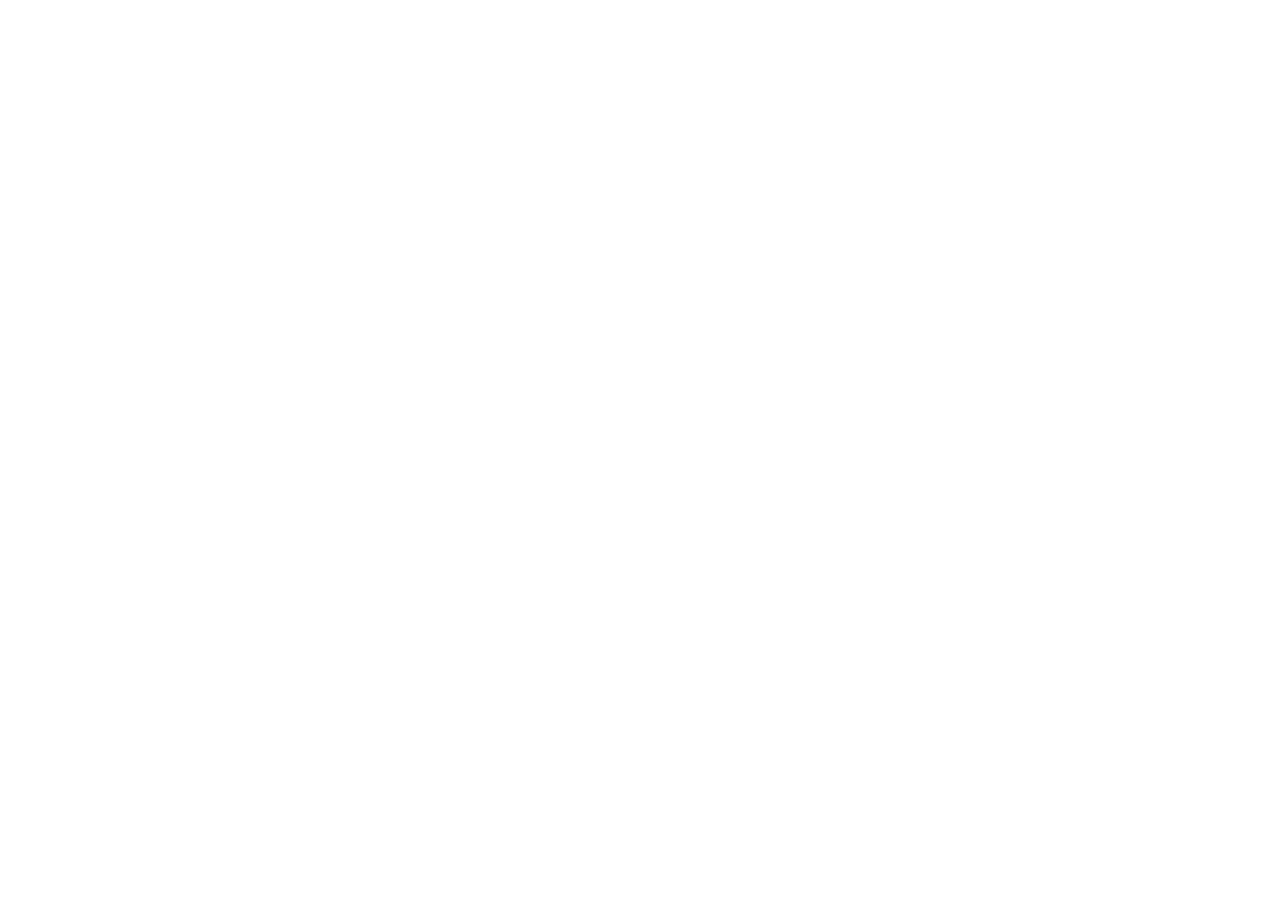
==== home.html @ 6cd37fa1 "first commit" ====
<!DOCTYPE html>
<html lang="en">

<head>
  <meta charset="UTF-8">
  <meta name="viewport"
        content="width=device-width, initial-scale=1.0">
  <meta http-equiv="X-UA-Compatible"
        content="ie=edge">
  <title>Instagram</title>
</head>

<body>
  <header>
    <div class="logo"></div>
    <div class="search"></div>
    <nav></nav>
  </header>
  <article>
    <section class="post"></section>
    <div class="suggestions"></div>
  </article>
  <aside></aside>
</body>

</html>
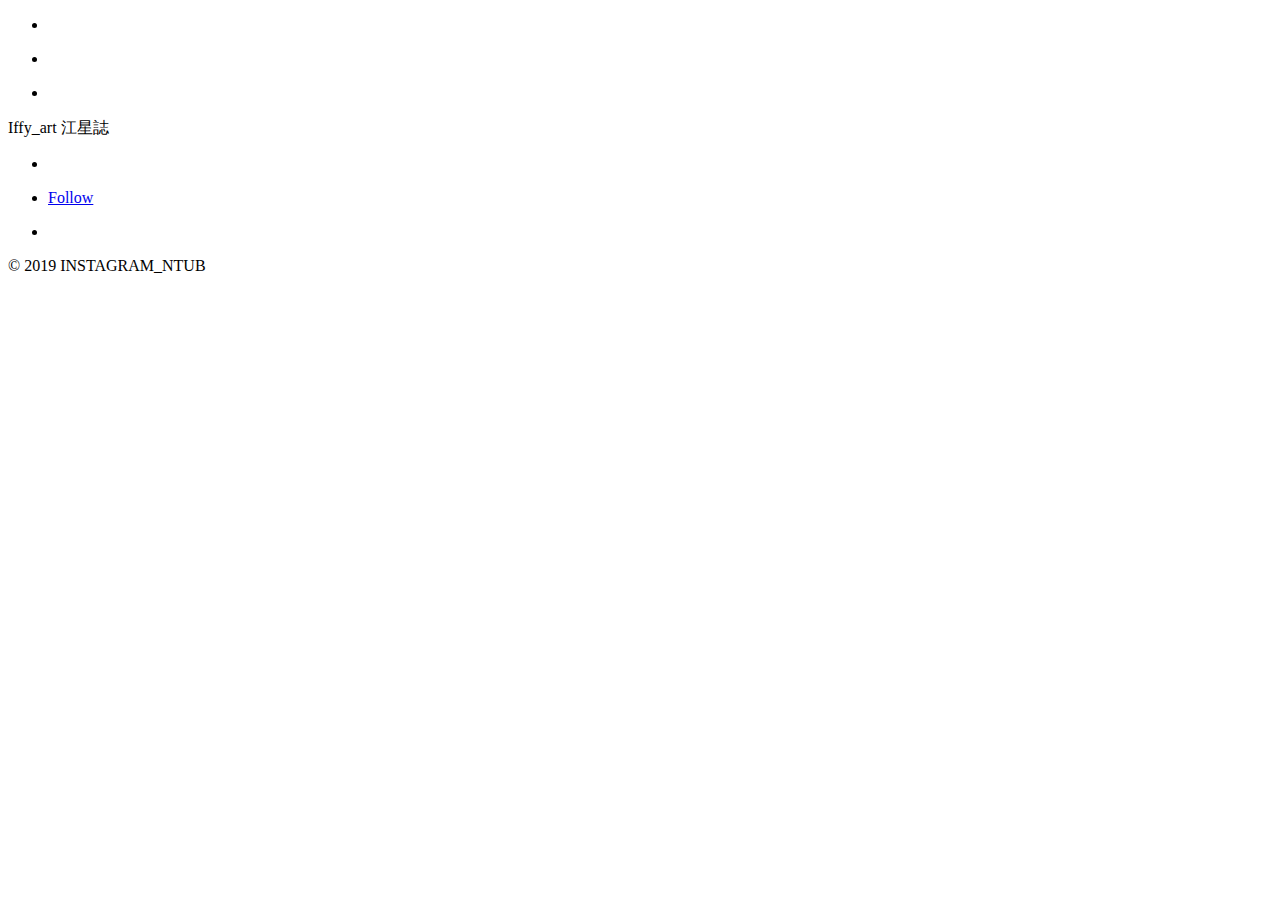
==== commit 1842a2fe: "feat: home layout" ====
--- a/home.html
+++ b/home.html
@@ -8,6 +8,8 @@
   <meta http-equiv="X-UA-Compatible"
         content="ie=edge">
   <title>Instagram</title>
+  <link href="https://fonts.googleapis.com/icon?family=Material+Icons"
+        rel="stylesheet">
 </head>
 
 <body>
@@ -17,10 +19,118 @@
     <nav></nav>
   </header>
   <article>
-    <section class="post"></section>
-    <div class="suggestions"></div>
+    <section class="post">
+      <div class="header">
+        <div class="avatar"></div>
+        <div class="information">
+          <div class="name"></div>
+          <div class="location"></div>
+        </div>
+      </div>
+      <div class="media"></div>
+      <div class="content">
+        <div class="action">
+          <div class="left">
+            <span class="like"></span>
+            <span class="chat"></span>
+          </div>
+          <div class="right">
+            <span class="mark"></span>
+          </div>
+        </div>
+        <div class="chat-box">
+          <ul>
+            <li class="header">
+              <div class="name"></div>
+              <div class="chat-content"></div>
+              <div class="action"></div>
+            </li>
+            <li>
+              <div class="name"></div>
+              <div class="chat-content"></div>
+              <div class="action"></div>
+            </li>
+          </ul>
+          <span class="time"></span>
+        </div>
+        <div class="footer">
+          <div class="chat-input"></div>
+          <div class="more"></div>
+        </div>
+      </div>
+    </section>
+    <section class="suggestions">
+      <div class="header">
+        <span class="text">
+
+        </span>
+        <span class="more"></span>
+      </div>
+      <ul class="box-list">
+        <li>
+          <span class="clear"></span>
+          <div class="avatar"></div>
+          <span class="name"></span>
+          <span class="status"></span>
+          <div class="button"></div>
+        </li>
+      </ul>
+    </section>
   </article>
-  <aside></aside>
+  <aside>
+    <div class="personal">
+      <div class="avatar"></div>
+      <div class="text">
+        <span class="account">Iffy_art</span>
+        <span class="name">江星誌</span>
+      </div>
+    </div>
+    <div class="side-box">
+      <div class="header">
+        <span class="title"></span>
+        <span class="all"></span>
+      </div>
+      <div class="content">
+        <ul class="side-list">
+          <li>
+            <div class="avatar"></div>
+            <div class="information">
+              <div class="name"></div>
+              <div class="time"></div>
+            </div>
+          </li>
+        </ul>
+      </div>
+    </div>
+    <div class="side-box">
+      <div class="header">
+        <span class="title"></span>
+        <span class="all"></span>
+      </div>
+      <div class="content">
+        <ul class="side-list">
+          <li>
+            <div class="avatar"></div>
+            <div class="information">
+              <div class="name"></div>
+              <div class="status"></div>
+            </div>
+            <div class="action">
+              <a href="#">Follow</a>
+            </div>
+          </li>
+        </ul>
+      </div>
+    </div>
+  </aside>
+  <footer>
+    <ul class="menu">
+      <li><a href="#"></a></li>
+    </ul>
+    <span class="copyright-act">
+      © 2019 INSTAGRAM_NTUB
+    </span>
+  </footer>
 </body>
 
 </html>
